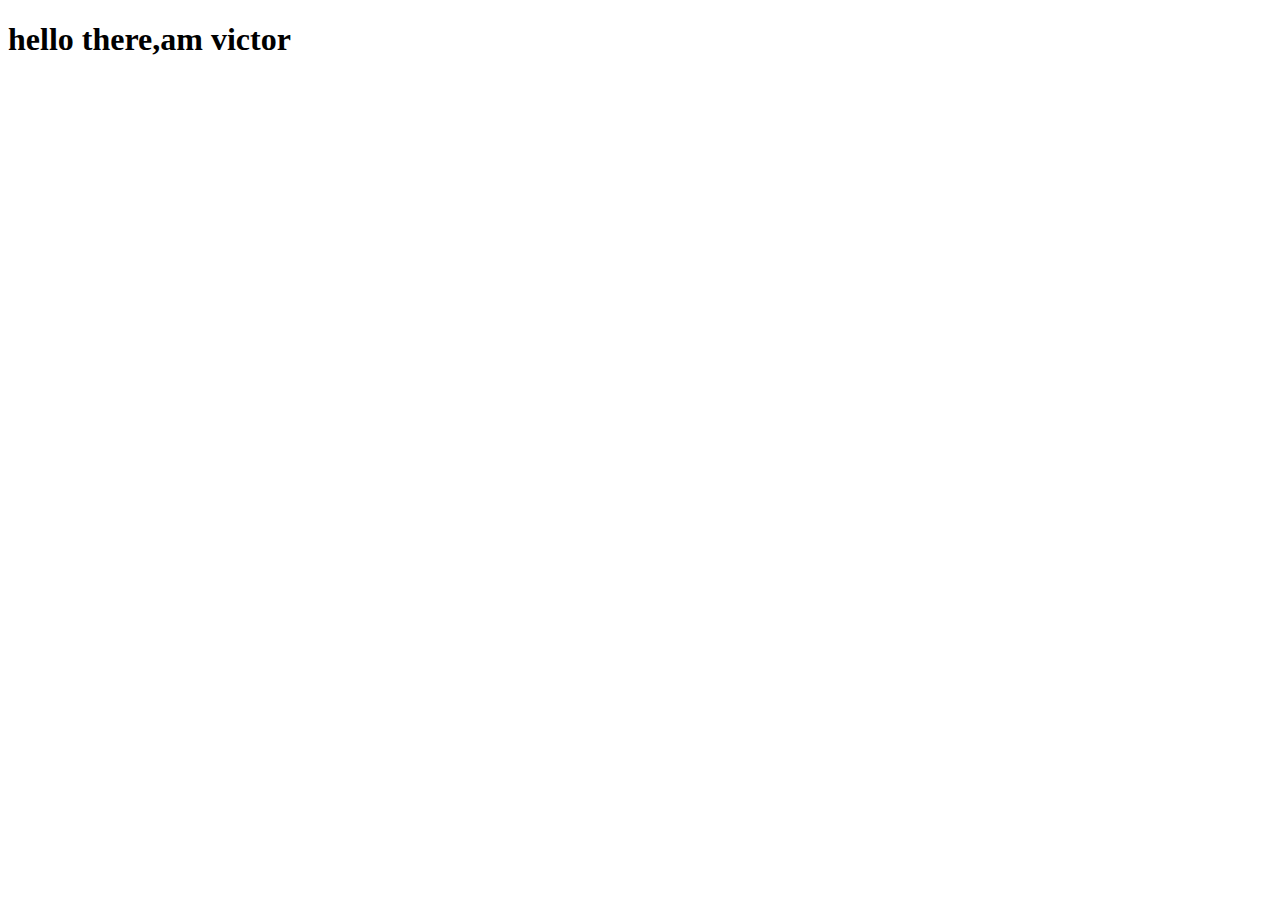
==== parallax/index.html @ abc538d0 "html skeleton complete" ====
<!DOCTYPE html>
<html>
<head>
	<title>parallax</title>
	<link rel="stylesheet" type="text/css" href="style.css">
	<script type="text/javascript" href="style.js">
	</script>
</head>
<body>
   <div>
      <div class="content"></div>
      <div class="big-image"></div>
      <h1>hello there,am victor</h1>
   </div>
</body>
</html>
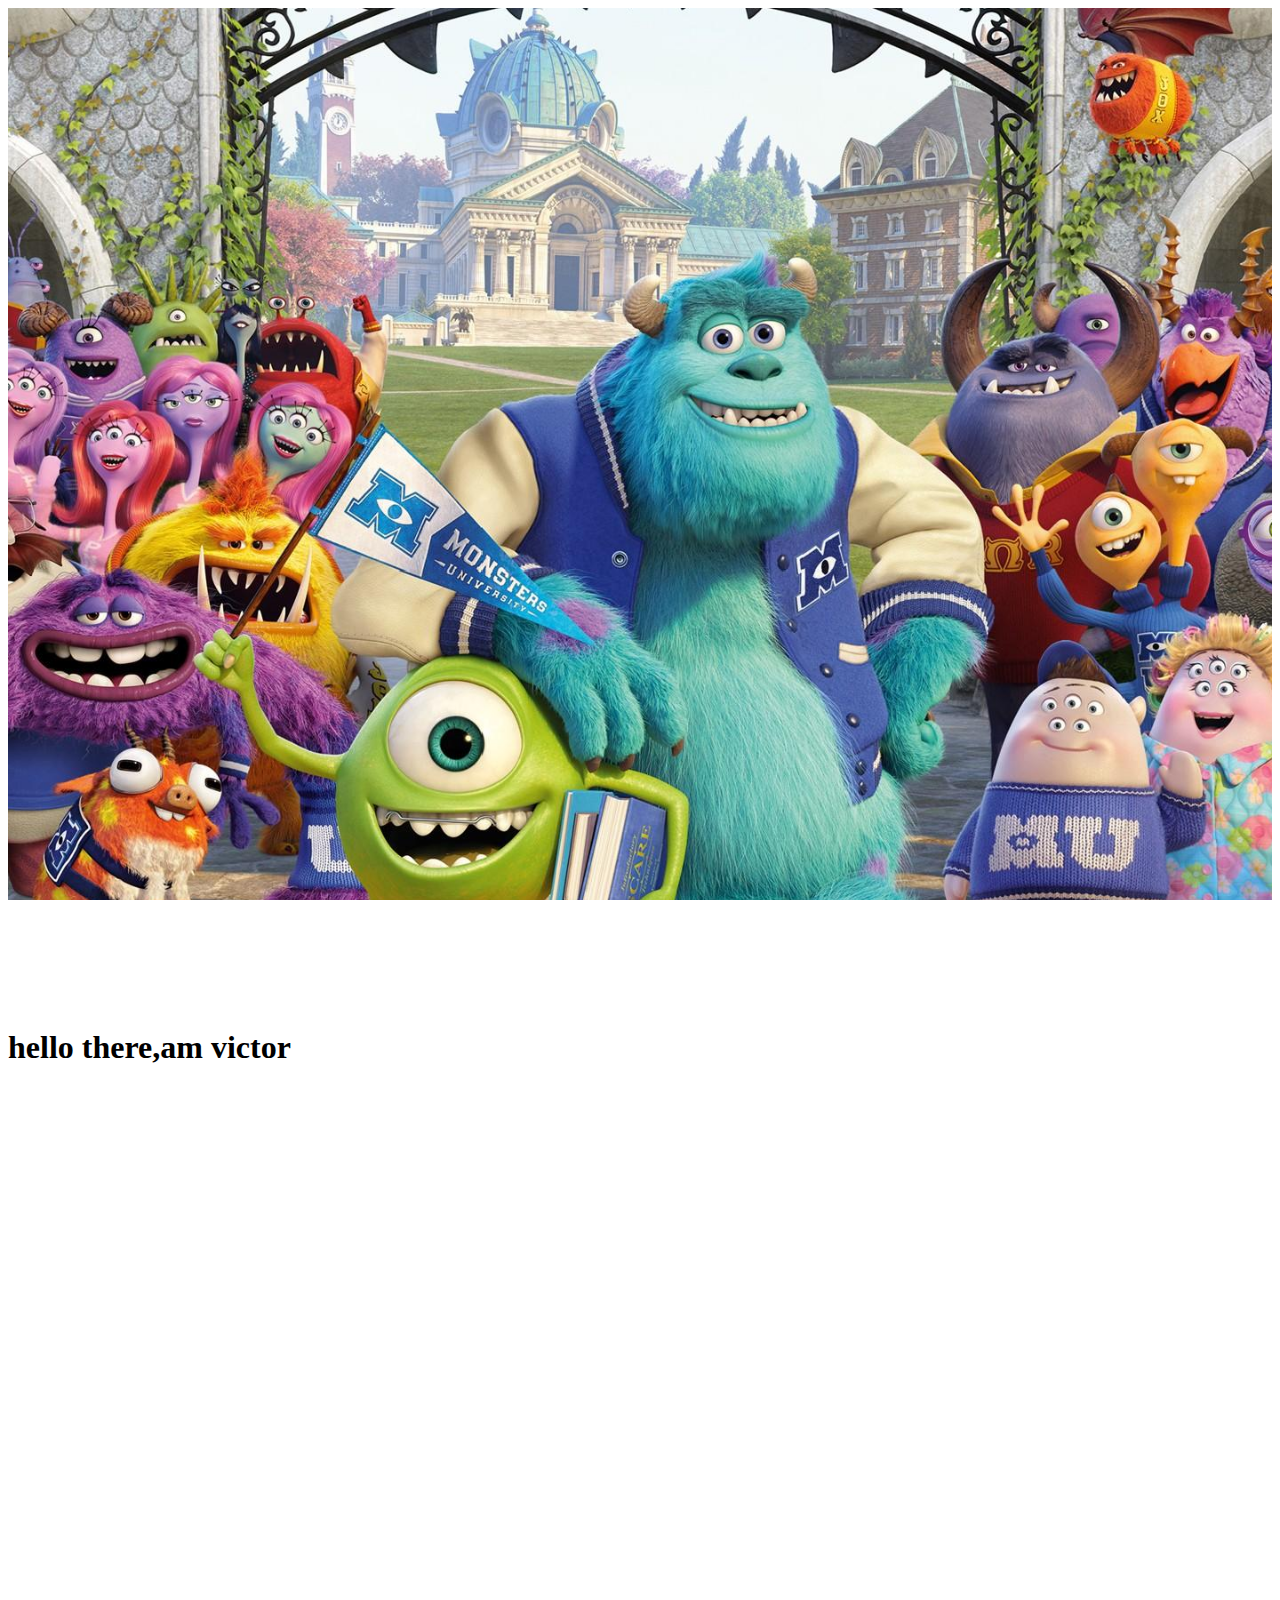
==== commit 11242e3f: "jquery complete" ====
--- a/parallax/index.html
+++ b/parallax/index.html
@@ -3,14 +3,17 @@
 <head>
 	<title>parallax</title>
 	<link rel="stylesheet" type="text/css" href="style.css">
-	<script type="text/javascript" href="style.js">
+	
+	<script src="https://ajax.googleapis.com/ajax/libs/jquery/2.1.3/jquery.min.js"></script>
 	</script>
 </head>
 <body>
    <div>
-      <div class="content"></div>
+      <div class="content">
       <div class="big-image"></div>
       <h1>hello there,am victor</h1>
+      </div>
    </div>
+   <script type="text/javascript" href="style.js">
 </body>
 </html>--- a/parallax/style.css
+++ b/parallax/style.css
@@ -0,0 +1,18 @@
+.body{
+	margin: 0;
+	padding: 0;
+}
+.content{
+	height: 2500px;
+	background-color: E8CAC8;
+}
+.big-image{
+	padding: 500px 0;
+	background-image: url(monster.jpg);
+	background-size: cover;
+	background-attachment: fixed;
+	-webkit- transition:all 0.25 ease;
+	-moz-transition:all 0.25 ease;
+	transition:all 0.25 ease;
+
+}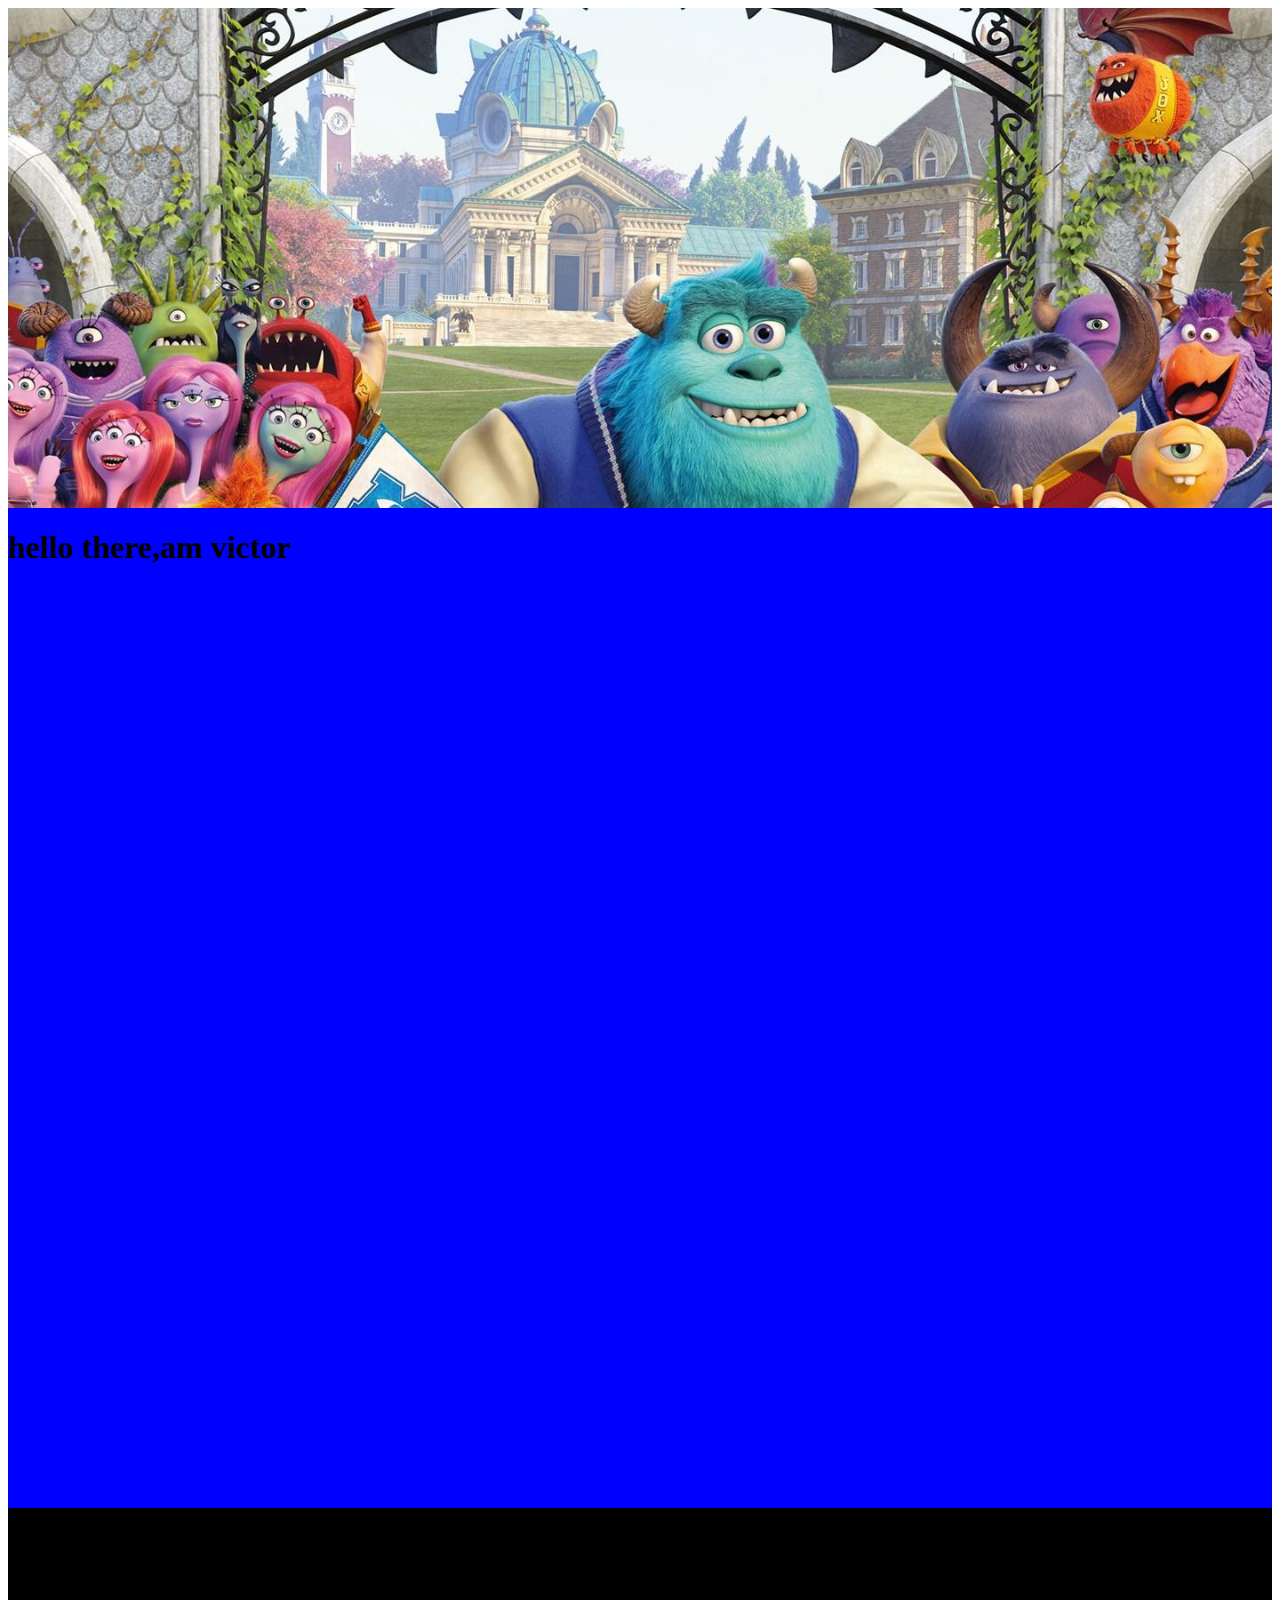
==== commit fb14ec12: "added video background for website" ====
--- a/parallax/index.html
+++ b/parallax/index.html
@@ -13,7 +13,11 @@
       <div class="big-image"></div>
       <h1>hello there,am victor</h1>
       </div>
+      <div class ="content2">
+      <div class="big-image2"></div>
+      <h1>second parralax</h1>
+      </div>
    </div>
-   <script type="text/javascript" href="style.js">
+   <script type="text/javascript" href="style.js"></script>
 </body>
 </html>--- a/parallax/style.css
+++ b/parallax/style.css
@@ -3,11 +3,11 @@
 	padding: 0;
 }
 .content{
-	height: 2500px;
-	background-color: E8CAC8;
+	height: 1500px;
+	background-color: blue;
 }
 .big-image{
-	padding: 500px 0;
+	padding: 250px 0;
 	background-image: url(monster.jpg);
 	background-size: cover;
 	background-attachment: fixed;
@@ -15,4 +15,18 @@
 	-moz-transition:all 0.25 ease;
 	transition:all 0.25 ease;
 
-}+}
+.content2{
+       height: 1500px;
+	background-color: black;
+}
+.big-image2{
+	padding: 500px 0;
+	background-image: url(1.png);
+	background-size: cover;
+	background-attachment: fixed;
+	-webkit- transition:all 0.25 ease;
+	-moz-transition:all 0.25 ease;
+	transition:all 0.25 ease;
+
+}
